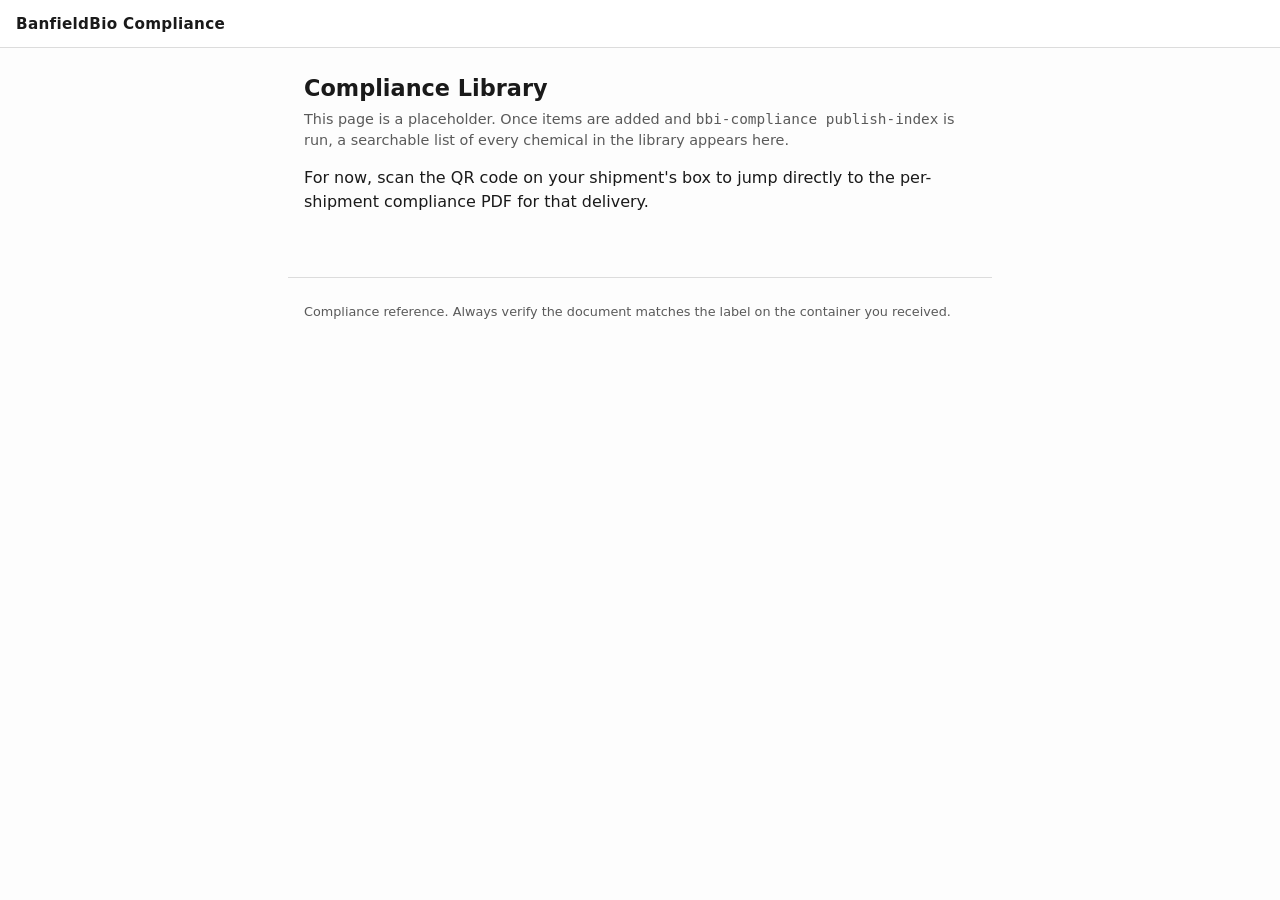
==== docs/index.html @ 834d27d7 "Initial public release: BanfieldBio-Compliance library + per-shipment PDF publisher" ====
<!doctype html>
<html lang="en">
<head>
  <meta charset="utf-8">
  <meta name="viewport" content="width=device-width, initial-scale=1">
  <title>BanfieldBio Compliance Library</title>
  <link rel="stylesheet" href="./assets/style.css">
</head>
<body>
<header><a class="home" href="./">BanfieldBio Compliance</a></header>
<main>
  <h1>Compliance Library</h1>
  <p class="meta">
    This page is a placeholder. Once items are added and
    <code>bbi-compliance publish-index</code> is run, a searchable list of every
    chemical in the library appears here.
  </p>
  <p>
    For now, scan the QR code on your shipment's box to jump directly to
    the per-shipment compliance PDF for that delivery.
  </p>
</main>
<footer>
  <p>Compliance reference. Always verify the document matches the label on the container you received.</p>
</footer>
</body>
</html>
---- docs/assets/style.css ----
/* BanfieldBio-Compliance — mobile-first styles for the public site.
   No framework, no dependencies. Aim: readable on a phone in a loading
   dock, scales fine to desktop. Keep under 5 KB. */

:root {
  --fg: #1a1a1a;
  --fg-muted: #5a5a5a;
  --bg: #fdfdfd;
  --card: #ffffff;
  --border: #dcdcdc;
  --accent: #0b5fff;
  --accent-dark: #0944b8;
  --warn: #a33;
  --max-w: 44rem;
  --radius: 6px;
}

* { box-sizing: border-box; }

html, body {
  margin: 0;
  padding: 0;
  background: var(--bg);
  color: var(--fg);
  font: 16px/1.45 system-ui, -apple-system, "Segoe UI", Roboto, sans-serif;
}

header {
  border-bottom: 1px solid var(--border);
  padding: 0.75rem 1rem;
  background: var(--card);
}

header .home {
  font-weight: 600;
  color: var(--fg);
  text-decoration: none;
  font-size: 0.95rem;
  letter-spacing: 0.02em;
}

main {
  max-width: var(--max-w);
  margin: 0 auto;
  padding: 1rem;
}

h1 {
  font-size: 1.4rem;
  margin: 0.5rem 0 0.25rem;
}

p.meta {
  color: var(--fg-muted);
  margin: 0 0 1rem;
  font-size: 0.9rem;
}

footer {
  max-width: var(--max-w);
  margin: 2rem auto 1rem;
  padding: 0 1rem;
  color: var(--fg-muted);
  font-size: 0.8rem;
  border-top: 1px solid var(--border);
  padding-top: 0.75rem;
}

/* Per-shipment item list */
ul.item-list {
  list-style: none;
  padding: 0;
  margin: 0;
}

li.item {
  background: var(--card);
  border: 1px solid var(--border);
  border-radius: var(--radius);
  padding: 0.75rem 0.9rem;
  margin-bottom: 0.6rem;
}

.item-head {
  display: flex;
  align-items: baseline;
  gap: 0.5rem;
  flex-wrap: wrap;
}

.item-head .inv {
  font-family: ui-monospace, SFMono-Regular, Consolas, monospace;
  font-size: 0.85rem;
  color: var(--fg-muted);
  background: #f1f3f5;
  padding: 0.1rem 0.4rem;
  border-radius: 4px;
}

.item-head .name {
  font-weight: 600;
}

.item-meta {
  color: var(--fg-muted);
  font-size: 0.85rem;
  margin: 0.25rem 0 0.6rem;
}

.item-actions { margin-top: 0.5rem; }

a.btn, .btn {
  display: inline-block;
  background: var(--accent);
  color: #fff;
  text-decoration: none;
  padding: 0.55rem 1rem;
  border-radius: var(--radius);
  font-weight: 600;
  font-size: 0.95rem;
}
a.btn:hover, .btn:hover { background: var(--accent-dark); }

.no-sds {
  color: var(--warn);
  font-size: 0.9rem;
  font-style: italic;
}

/* Library index table */
input[type="search"] {
  width: 100%;
  padding: 0.55rem 0.75rem;
  border: 1px solid var(--border);
  border-radius: var(--radius);
  font-size: 1rem;
  margin-bottom: 0.75rem;
}

table.library {
  width: 100%;
  border-collapse: collapse;
  font-size: 0.9rem;
}
table.library th, table.library td {
  padding: 0.5rem 0.6rem;
  border-bottom: 1px solid var(--border);
  text-align: left;
}
table.library th {
  background: #f5f6f8;
  font-weight: 600;
}
table.library a { color: var(--accent); }
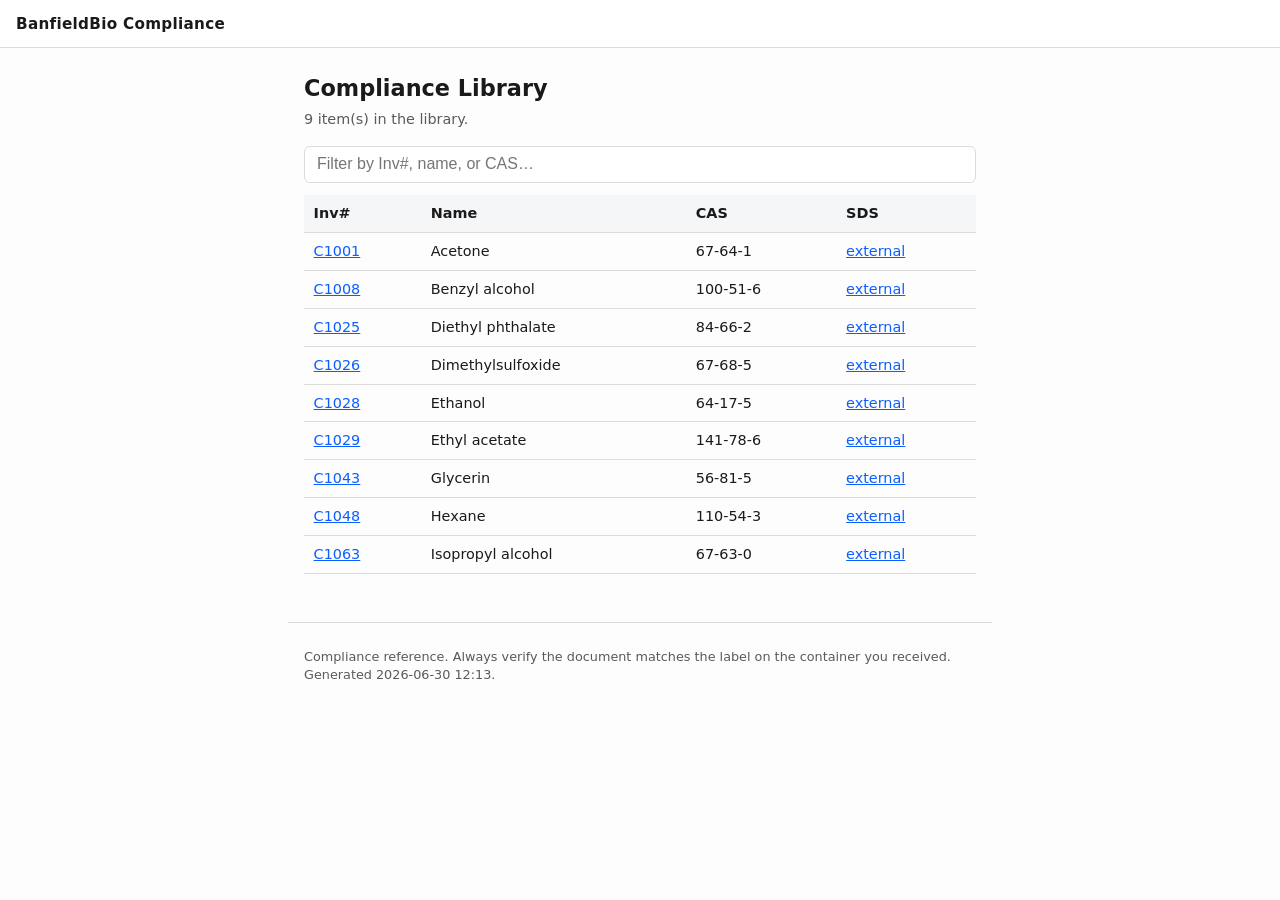
==== commit aae679fd: "Add 9 commodity-chemical SDS link entries + generate item pages and library index" ====
--- a/docs/index.html
+++ b/docs/index.html
@@ -7,21 +7,166 @@
   <link rel="stylesheet" href="./assets/style.css">
 </head>
 <body>
-<header><a class="home" href="./">BanfieldBio Compliance</a></header>
+<header>
+  <a class="home" href="https://cdownsBBI.github.io/BanfieldBio-Compliance/">BanfieldBio Compliance</a>
+</header>
 <main>
-  <h1>Compliance Library</h1>
-  <p class="meta">
-    This page is a placeholder. Once items are added and
-    <code>bbi-compliance publish-index</code> is run, a searchable list of every
-    chemical in the library appears here.
-  </p>
-  <p>
-    For now, scan the QR code on your shipment's box to jump directly to
-    the per-shipment compliance PDF for that delivery.
-  </p>
+
+<h1>Compliance Library</h1>
+<p class="meta">9 item(s) in the library.</p>
+<input type="search" id="q" placeholder="Filter by Inv#, name, or CAS…" autocomplete="off">
+<table class="library">
+  <thead>
+    <tr><th>Inv#</th><th>Name</th><th>CAS</th><th>SDS</th></tr>
+  </thead>
+  <tbody>
+  
+    <tr>
+      <td><a href="https://cdownsBBI.github.io/BanfieldBio-Compliance/item/C1001/">C1001</a></td>
+      <td>Acetone</td>
+      <td>67-64-1</td>
+      <td>
+        
+          <a href="https://www.sigmaaldrich.com/US/en/sds/sigald/179124"
+             rel="noopener" target="_blank">
+            external
+          </a>
+        
+      </td>
+    </tr>
+  
+    <tr>
+      <td><a href="https://cdownsBBI.github.io/BanfieldBio-Compliance/item/C1008/">C1008</a></td>
+      <td>Benzyl alcohol</td>
+      <td>100-51-6</td>
+      <td>
+        
+          <a href="https://www.sigmaaldrich.com/US/en/sds/sial/305197"
+             rel="noopener" target="_blank">
+            external
+          </a>
+        
+      </td>
+    </tr>
+  
+    <tr>
+      <td><a href="https://cdownsBBI.github.io/BanfieldBio-Compliance/item/C1025/">C1025</a></td>
+      <td>Diethyl phthalate</td>
+      <td>84-66-2</td>
+      <td>
+        
+          <a href="https://www.sigmaaldrich.com/US/en/sds/aldrich/w512206"
+             rel="noopener" target="_blank">
+            external
+          </a>
+        
+      </td>
+    </tr>
+  
+    <tr>
+      <td><a href="https://cdownsBBI.github.io/BanfieldBio-Compliance/item/C1026/">C1026</a></td>
+      <td>Dimethylsulfoxide</td>
+      <td>67-68-5</td>
+      <td>
+        
+          <a href="https://www.sigmaaldrich.com/US/en/sds/sigma/d8418"
+             rel="noopener" target="_blank">
+            external
+          </a>
+        
+      </td>
+    </tr>
+  
+    <tr>
+      <td><a href="https://cdownsBBI.github.io/BanfieldBio-Compliance/item/C1028/">C1028</a></td>
+      <td>Ethanol</td>
+      <td>64-17-5</td>
+      <td>
+        
+          <a href="https://www.sigmaaldrich.com/US/en/sds/sigald/459844"
+             rel="noopener" target="_blank">
+            external
+          </a>
+        
+      </td>
+    </tr>
+  
+    <tr>
+      <td><a href="https://cdownsBBI.github.io/BanfieldBio-Compliance/item/C1029/">C1029</a></td>
+      <td>Ethyl acetate</td>
+      <td>141-78-6</td>
+      <td>
+        
+          <a href="https://www.sigmaaldrich.com/US/en/sds/sial/270989"
+             rel="noopener" target="_blank">
+            external
+          </a>
+        
+      </td>
+    </tr>
+  
+    <tr>
+      <td><a href="https://cdownsBBI.github.io/BanfieldBio-Compliance/item/C1043/">C1043</a></td>
+      <td>Glycerin</td>
+      <td>56-81-5</td>
+      <td>
+        
+          <a href="https://www.sigmaaldrich.com/US/en/sds/sial/g9012"
+             rel="noopener" target="_blank">
+            external
+          </a>
+        
+      </td>
+    </tr>
+  
+    <tr>
+      <td><a href="https://cdownsBBI.github.io/BanfieldBio-Compliance/item/C1048/">C1048</a></td>
+      <td>Hexane</td>
+      <td>110-54-3</td>
+      <td>
+        
+          <a href="https://www.sigmaaldrich.com/US/en/sds/sial/296090"
+             rel="noopener" target="_blank">
+            external
+          </a>
+        
+      </td>
+    </tr>
+  
+    <tr>
+      <td><a href="https://cdownsBBI.github.io/BanfieldBio-Compliance/item/C1063/">C1063</a></td>
+      <td>Isopropyl alcohol</td>
+      <td>67-63-0</td>
+      <td>
+        
+          <a href="https://www.sigmaaldrich.com/US/en/sds/sigma/i9516"
+             rel="noopener" target="_blank">
+            external
+          </a>
+        
+      </td>
+    </tr>
+  
+  </tbody>
+</table>
+<script>
+  // No framework; tiny progressive-enhancement filter.
+  const q = document.getElementById('q');
+  const rows = document.querySelectorAll('table.library tbody tr');
+  q && q.addEventListener('input', () => {
+    const needle = q.value.toLowerCase();
+    rows.forEach(r => {
+      r.style.display = r.textContent.toLowerCase().includes(needle) ? '' : 'none';
+    });
+  });
+</script>
+
 </main>
 <footer>
-  <p>Compliance reference. Always verify the document matches the label on the container you received.</p>
+  <p>
+    Compliance reference. Always verify the document matches the label on
+    the container you received. Generated 2026-06-30 12:13.
+  </p>
 </footer>
 </body>
-</html>
+</html>
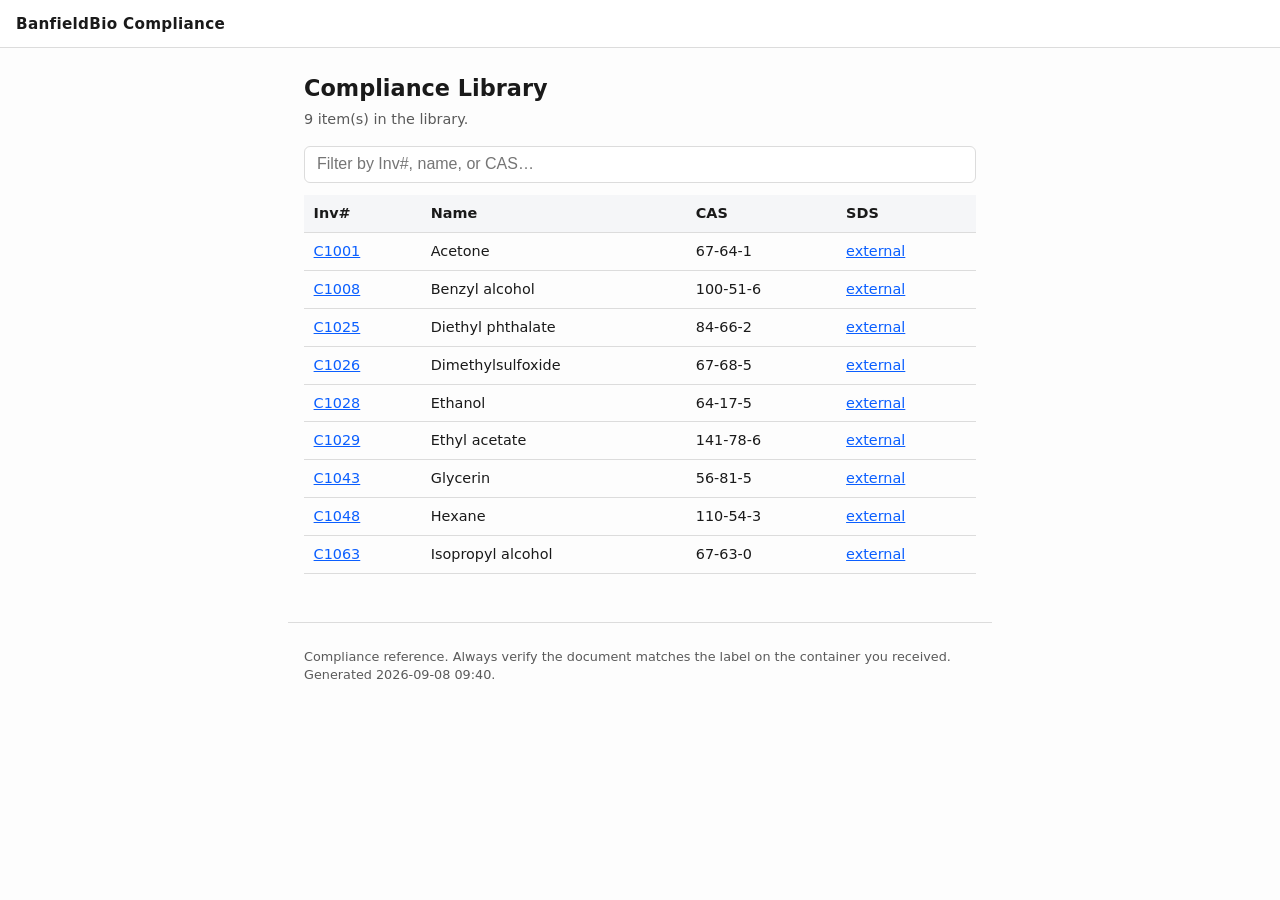
==== commit 6d40d693: "Restore the 9 public commodity SDS entries after the disclosure migration" ====
--- a/docs/index.html
+++ b/docs/index.html
@@ -165,7 +165,7 @@
 <footer>
   <p>
     Compliance reference. Always verify the document matches the label on
-    the container you received. Generated 2026-06-30 12:13.
+    the container you received. Generated 2026-09-08 09:40.
   </p>
 </footer>
 </body>
